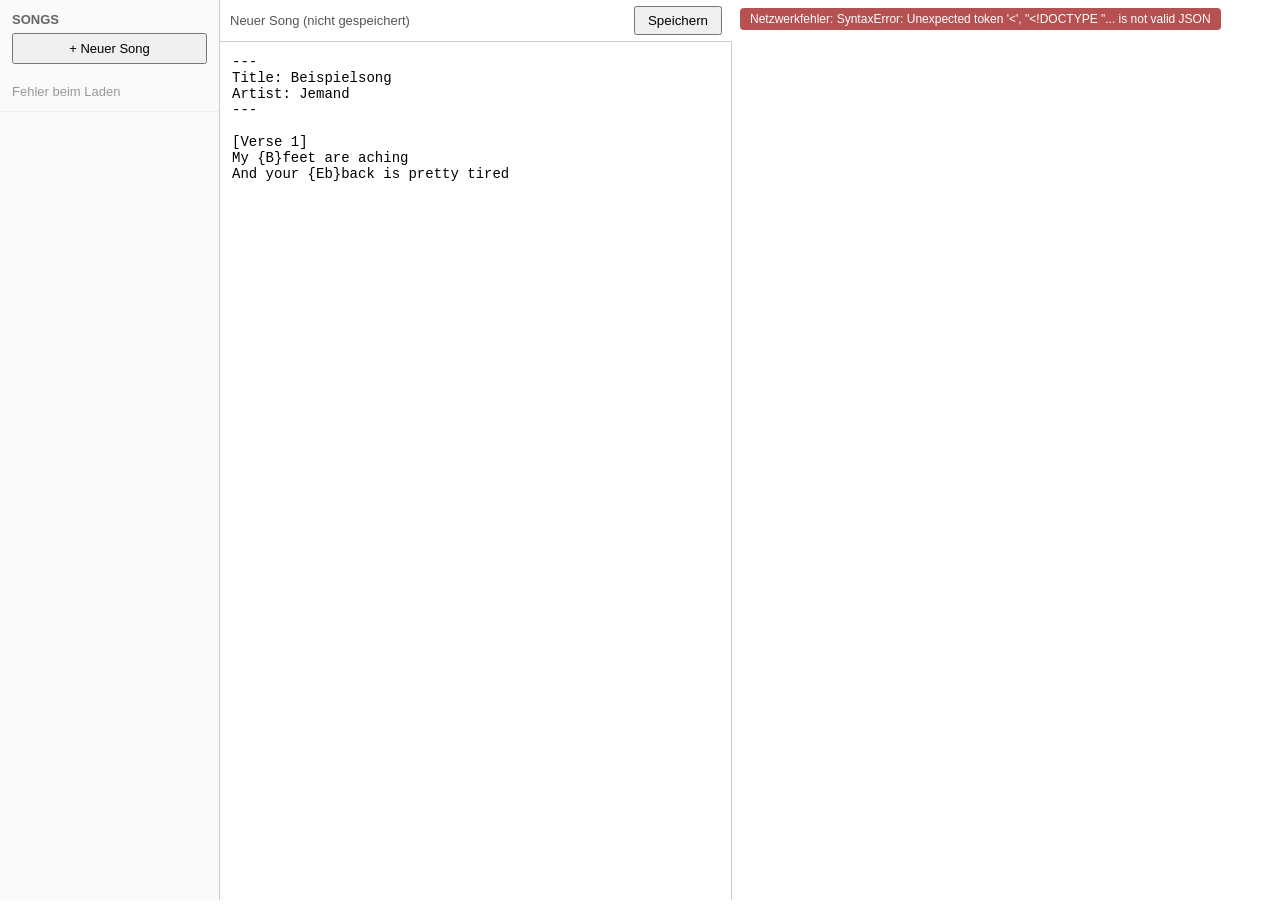
==== server/static/index.html @ 70355e4e "app" ====
<!doctype html>
<html lang="de">
<head>
<meta charset="utf-8">
<title>Corda Live-Editor</title>
<style>
  html, body { height: 100%; margin: 0; font-family: sans-serif; }
  #layout { display: flex; height: 100vh; }

  #sidebar {
    width: 220px;
    flex-shrink: 0;
    height: 100%;
    box-sizing: border-box;
    border-right: 1px solid #ccc;
    display: flex;
    flex-direction: column;
    background: #fafafa;
  }
  #sidebar h2 { font-size: 13px; text-transform: uppercase; color: #666; margin: 12px 12px 6px; }
  #new-song-btn {
    margin: 0 12px 8px;
    padding: 6px 10px;
    font-size: 13px;
    cursor: pointer;
  }
  #song-list { list-style: none; margin: 0; padding: 0; overflow-y: auto; flex: 1; }
  #song-list li {
    padding: 8px 12px;
    cursor: pointer;
    border-bottom: 1px solid #eee;
    font-size: 13px;
  }
  #song-list li:hover { background: #eef; }
  #song-list li.active { background: #dde; }
  #song-list .song-title { font-weight: 600; }
  #song-list .song-artist { color: #777; font-size: 12px; }
  #song-list .empty { color: #999; padding: 12px; font-size: 13px; cursor: default; }

  #editor-pane { display: flex; flex-direction: column; width: 40%; height: 100%; }
  #toolbar {
    display: flex;
    align-items: center;
    gap: 10px;
    padding: 6px 10px;
    border-bottom: 1px solid #ccc;
    font-size: 13px;
  }
  #current-filename { color: #555; flex: 1; overflow: hidden; text-overflow: ellipsis; white-space: nowrap; }
  #save-btn { padding: 5px 12px; cursor: pointer; }
  #save-status { font-size: 12px; color: #888; }
  #save-status.error { color: #a33; }

  #editor {
    flex: 1;
    box-sizing: border-box;
    padding: 12px;
    font-family: "Cascadia Code", Consolas, monospace;
    font-size: 14px;
    border: none;
    border-right: 1px solid #ccc;
    resize: none;
    outline: none;
  }

  #preview-pane { flex: 1; height: 100%; position: relative; }
  #preview { width: 100%; height: 100%; border: none; }
  #status {
    position: absolute;
    top: 8px;
    left: 8px;
    padding: 4px 10px;
    background: #222;
    color: #fff;
    font-family: sans-serif;
    font-size: 12px;
    border-radius: 4px;
    opacity: 0.85;
    display: none;
  }
  #status.error { background: #a33; }
  #log {
    position: absolute;
    bottom: 0;
    left: 0;
    right: 0;
    max-height: 40%;
    overflow: auto;
    background: #1e1e1e;
    color: #f88;
    font-family: monospace;
    font-size: 12px;
    white-space: pre-wrap;
    padding: 8px;
    display: none;
    box-sizing: border-box;
  }
</style>
</head>
<body>
<div id="layout">
  <div id="sidebar">
    <h2>Songs</h2>
    <button id="new-song-btn">+ Neuer Song</button>
    <ul id="song-list"><li class="empty">lade...</li></ul>
  </div>

  <div id="editor-pane">
    <div id="toolbar">
      <span id="current-filename">Neuer Song (nicht gespeichert)</span>
      <span id="save-status"></span>
      <button id="save-btn">Speichern</button>
    </div>
    <textarea id="editor" spellcheck="false" placeholder="---&#10;Title: ...&#10;---&#10;&#10;[Verse 1]&#10;My {B}feet are aching"></textarea>
  </div>

  <div id="preview-pane">
    <div id="status"></div>
    <iframe id="preview"></iframe>
    <div id="log"></div>
  </div>
</div>
<script>
const editor = document.getElementById("editor");
const preview = document.getElementById("preview");
const status = document.getElementById("status");
const log = document.getElementById("log");
const songList = document.getElementById("song-list");
const newSongBtn = document.getElementById("new-song-btn");
const saveBtn = document.getElementById("save-btn");
const saveStatus = document.getElementById("save-status");
const currentFilenameEl = document.getElementById("current-filename");

let debounceTimer = null;
let currentUrl = null;
let currentFilename = null; // null = neuer, noch nicht gespeicherter Song

const STORAGE_KEY = "corda-editor-content";
const DEFAULT_CONTENT = `---
Title: Beispielsong
Artist: Jemand
---

[Verse 1]
My {B}feet are aching
And your {Eb}back is pretty tired`;

editor.value = localStorage.getItem(STORAGE_KEY) || DEFAULT_CONTENT;

function setStatus(text, isError) {
  status.textContent = text;
  status.className = isError ? "error" : "";
  status.style.display = text ? "block" : "none";
}

function setSaveStatus(text, isError) {
  saveStatus.textContent = text;
  saveStatus.className = isError ? "error" : "";
}

function updateFilenameLabel() {
  currentFilenameEl.textContent = currentFilename || "Neuer Song (nicht gespeichert)";
}

async function renderPreview() {
  const content = editor.value;
  localStorage.setItem(STORAGE_KEY, content);
  setStatus("rendere...", false);
  log.style.display = "none";

  try {
    const res = await fetch("/api/render", {
      method: "POST",
      headers: { "Content-Type": "application/json" },
      body: JSON.stringify({ content }),
    });

    if (!res.ok) {
      const err = await res.json();
      setStatus(err.error || "Fehler", true);
      if (err.log) {
        log.textContent = err.log;
        log.style.display = "block";
      }
      return;
    }

    const blob = await res.blob();
    const url = URL.createObjectURL(blob);
    preview.src = url;
    if (currentUrl) URL.revokeObjectURL(currentUrl);
    currentUrl = url;
    setStatus("", false);
  } catch (e) {
    setStatus("Netzwerkfehler: " + e, true);
  }
}

async function loadSongList() {
  try {
    const res = await fetch("/api/songs");
    const songs = await res.json();
    songList.innerHTML = "";
    if (songs.length === 0) {
      songList.innerHTML = '<li class="empty">noch keine Songs</li>';
      return;
    }
    for (const song of songs) {
      const li = document.createElement("li");
      li.dataset.filename = song.filename;
      li.innerHTML = `<div class="song-title"></div><div class="song-artist"></div>`;
      li.querySelector(".song-title").textContent = song.title;
      li.querySelector(".song-artist").textContent = song.artist || "";
      if (song.filename === currentFilename) li.classList.add("active");
      li.addEventListener("click", () => loadSong(song.filename));
      songList.appendChild(li);
    }
  } catch (e) {
    songList.innerHTML = '<li class="empty">Fehler beim Laden</li>';
  }
}

async function loadSong(filename) {
  const res = await fetch(`/api/songs/${encodeURIComponent(filename)}`);
  if (!res.ok) return;
  const data = await res.json();
  editor.value = data.content;
  currentFilename = data.filename;
  updateFilenameLabel();
  [...songList.children].forEach(li => li.classList.toggle("active", li.dataset.filename === currentFilename));
  renderPreview();
}

newSongBtn.addEventListener("click", () => {
  editor.value = DEFAULT_CONTENT;
  currentFilename = null;
  updateFilenameLabel();
  [...songList.children].forEach(li => li.classList.remove("active"));
  renderPreview();
});

saveBtn.addEventListener("click", async () => {
  setSaveStatus("speichere...", false);
  try {
    const res = await fetch("/api/songs", {
      method: "POST",
      headers: { "Content-Type": "application/json" },
      body: JSON.stringify({ content: editor.value, filename: currentFilename }),
    });
    const data = await res.json();
    if (!res.ok) {
      setSaveStatus(data.error || "Fehler beim Speichern", true);
      return;
    }
    currentFilename = data.filename;
    updateFilenameLabel();
    setSaveStatus("gespeichert", false);
    setTimeout(() => setSaveStatus("", false), 2000);
    loadSongList();
  } catch (e) {
    setSaveStatus("Netzwerkfehler", true);
  }
});

editor.addEventListener("input", () => {
  clearTimeout(debounceTimer);
  debounceTimer = setTimeout(renderPreview, 600);
});

updateFilenameLabel();
loadSongList();
renderPreview();
</script>
</body>
</html>
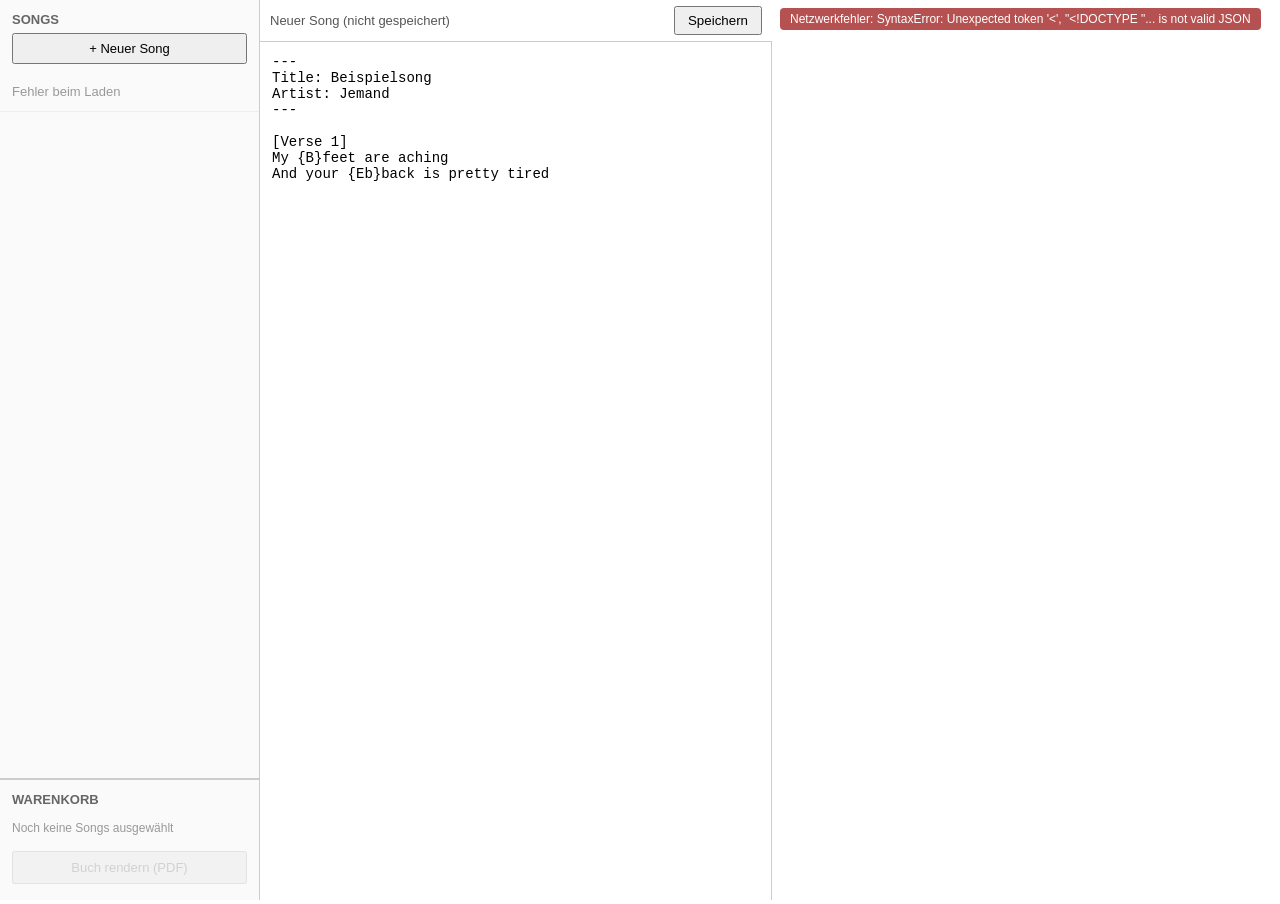
==== commit 20af4bdc: "warenkorb" ====
--- a/server/static/index.html
+++ b/server/static/index.html
@@ -8,7 +8,7 @@
   #layout { display: flex; height: 100vh; }
 
   #sidebar {
-    width: 220px;
+    width: 260px;
     flex-shrink: 0;
     height: 100%;
     box-sizing: border-box;
@@ -24,18 +24,64 @@
     font-size: 13px;
     cursor: pointer;
   }
+
+  #song-list-section { flex: 1; min-height: 0; display: flex; flex-direction: column; }
   #song-list { list-style: none; margin: 0; padding: 0; overflow-y: auto; flex: 1; }
   #song-list li {
     padding: 8px 12px;
     cursor: pointer;
     border-bottom: 1px solid #eee;
     font-size: 13px;
+    display: flex;
+    align-items: flex-start;
+    gap: 8px;
   }
   #song-list li:hover { background: #eef; }
   #song-list li.active { background: #dde; }
+  #song-list li input[type="checkbox"] { margin-top: 3px; cursor: pointer; }
+  #song-list .song-text { flex: 1; min-width: 0; }
   #song-list .song-title { font-weight: 600; }
   #song-list .song-artist { color: #777; font-size: 12px; }
   #song-list .empty { color: #999; padding: 12px; font-size: 13px; cursor: default; }
+
+  #cart-section {
+    border-top: 2px solid #ccc;
+    display: flex;
+    flex-direction: column;
+    max-height: 40%;
+    flex-shrink: 0;
+  }
+  #cart-section h2 { display: flex; justify-content: space-between; align-items: center; }
+  #cart-list { list-style: none; margin: 0; padding: 0; overflow-y: auto; }
+  #cart-list li {
+    padding: 6px 12px;
+    font-size: 13px;
+    display: flex;
+    align-items: center;
+    gap: 6px;
+    border-bottom: 1px solid #eee;
+  }
+  #cart-list .cart-title { flex: 1; overflow: hidden; text-overflow: ellipsis; white-space: nowrap; }
+  #cart-list button {
+    border: none;
+    background: none;
+    cursor: pointer;
+    font-size: 13px;
+    color: #666;
+    padding: 2px 4px;
+  }
+  #cart-list button:hover { color: #000; }
+  #cart-list button:disabled { color: #ccc; cursor: default; }
+  #cart-empty { color: #999; padding: 8px 12px; font-size: 12px; }
+  #render-book-btn {
+    margin: 8px 12px;
+    padding: 7px 10px;
+    font-size: 13px;
+    cursor: pointer;
+  }
+  #render-book-btn:disabled { cursor: default; opacity: 0.5; }
+  #book-status { font-size: 12px; color: #888; padding: 0 12px 8px; }
+  #book-status.error { color: #a33; }
 
   #editor-pane { display: flex; flex-direction: column; width: 40%; height: 100%; }
   #toolbar {
@@ -100,9 +146,19 @@
 <body>
 <div id="layout">
   <div id="sidebar">
-    <h2>Songs</h2>
-    <button id="new-song-btn">+ Neuer Song</button>
-    <ul id="song-list"><li class="empty">lade...</li></ul>
+    <div id="song-list-section">
+      <h2>Songs</h2>
+      <button id="new-song-btn">+ Neuer Song</button>
+      <ul id="song-list"><li class="empty">lade...</li></ul>
+    </div>
+
+    <div id="cart-section">
+      <h2><span>Warenkorb</span><span id="cart-count"></span></h2>
+      <ul id="cart-list"></ul>
+      <div id="cart-empty">Noch keine Songs ausgewählt</div>
+      <button id="render-book-btn" disabled>Buch rendern (PDF)</button>
+      <div id="book-status"></div>
+    </div>
   </div>
 
   <div id="editor-pane">
@@ -130,12 +186,19 @@
 const saveBtn = document.getElementById("save-btn");
 const saveStatus = document.getElementById("save-status");
 const currentFilenameEl = document.getElementById("current-filename");
+const cartList = document.getElementById("cart-list");
+const cartCount = document.getElementById("cart-count");
+const cartEmpty = document.getElementById("cart-empty");
+const renderBookBtn = document.getElementById("render-book-btn");
+const bookStatus = document.getElementById("book-status");
 
 let debounceTimer = null;
 let currentUrl = null;
 let currentFilename = null; // null = neuer, noch nicht gespeicherter Song
+let songsByFilename = {}; // filename -> {filename, title, artist}, zuletzt geladene Songliste
 
 const STORAGE_KEY = "corda-editor-content";
+const CART_KEY = "corda-cart";
 const DEFAULT_CONTENT = `---
 Title: Beispielsong
 Artist: Jemand
@@ -147,6 +210,13 @@
 
 editor.value = localStorage.getItem(STORAGE_KEY) || DEFAULT_CONTENT;
 
+let cart = [];
+try {
+  cart = JSON.parse(localStorage.getItem(CART_KEY) || "[]");
+} catch (e) {
+  cart = [];
+}
+
 function setStatus(text, isError) {
   status.textContent = text;
   status.className = isError ? "error" : "";
@@ -158,8 +228,17 @@
   saveStatus.className = isError ? "error" : "";
 }
 
+function setBookStatus(text, isError) {
+  bookStatus.textContent = text;
+  bookStatus.className = isError ? "error" : "";
+}
+
 function updateFilenameLabel() {
   currentFilenameEl.textContent = currentFilename || "Neuer Song (nicht gespeichert)";
+}
+
+function saveCart() {
+  localStorage.setItem(CART_KEY, JSON.stringify(cart));
 }
 
 async function renderPreview() {
@@ -200,24 +279,89 @@
   try {
     const res = await fetch("/api/songs");
     const songs = await res.json();
+    songsByFilename = {};
+    for (const song of songs) songsByFilename[song.filename] = song;
+
     songList.innerHTML = "";
     if (songs.length === 0) {
       songList.innerHTML = '<li class="empty">noch keine Songs</li>';
-      return;
+    } else {
+      for (const song of songs) {
+        const li = document.createElement("li");
+        li.dataset.filename = song.filename;
+        li.innerHTML = `
+          <input type="checkbox" title="Zum Warenkorb hinzufügen">
+          <div class="song-text">
+            <div class="song-title"></div>
+            <div class="song-artist"></div>
+          </div>`;
+        li.querySelector(".song-title").textContent = song.title;
+        li.querySelector(".song-artist").textContent = song.artist || "";
+        if (song.filename === currentFilename) li.classList.add("active");
+
+        const checkbox = li.querySelector("input");
+        checkbox.checked = cart.includes(song.filename);
+        checkbox.addEventListener("click", (e) => {
+          e.stopPropagation();
+          toggleCart(song.filename, checkbox.checked);
+        });
+
+        li.querySelector(".song-text").addEventListener("click", () => loadSong(song.filename));
+        songList.appendChild(li);
+      }
     }
-    for (const song of songs) {
-      const li = document.createElement("li");
-      li.dataset.filename = song.filename;
-      li.innerHTML = `<div class="song-title"></div><div class="song-artist"></div>`;
-      li.querySelector(".song-title").textContent = song.title;
-      li.querySelector(".song-artist").textContent = song.artist || "";
-      if (song.filename === currentFilename) li.classList.add("active");
-      li.addEventListener("click", () => loadSong(song.filename));
-      songList.appendChild(li);
-    }
+    renderCart();
   } catch (e) {
     songList.innerHTML = '<li class="empty">Fehler beim Laden</li>';
   }
+}
+
+function toggleCart(filename, add) {
+  if (add && !cart.includes(filename)) {
+    cart.push(filename);
+  } else if (!add) {
+    cart = cart.filter(f => f !== filename);
+  }
+  saveCart();
+  renderCart();
+}
+
+function moveCartItem(index, delta) {
+  const target = index + delta;
+  if (target < 0 || target >= cart.length) return;
+  [cart[index], cart[target]] = [cart[target], cart[index]];
+  saveCart();
+  renderCart();
+}
+
+function renderCart() {
+  cartList.innerHTML = "";
+  cartCount.textContent = cart.length ? `(${cart.length})` : "";
+  cartEmpty.style.display = cart.length ? "none" : "block";
+  renderBookBtn.disabled = cart.length === 0;
+
+  cart.forEach((filename, i) => {
+    const song = songsByFilename[filename];
+    const li = document.createElement("li");
+    const title = song ? song.title : filename;
+    li.innerHTML = `
+      <span class="cart-title" title="${title}"></span>
+      <button class="cart-up" title="nach oben">↑</button>
+      <button class="cart-down" title="nach unten">↓</button>
+      <button class="cart-remove" title="entfernen">✕</button>`;
+    li.querySelector(".cart-title").textContent = title;
+    li.querySelector(".cart-up").disabled = i === 0;
+    li.querySelector(".cart-down").disabled = i === cart.length - 1;
+    li.querySelector(".cart-up").addEventListener("click", () => moveCartItem(i, -1));
+    li.querySelector(".cart-down").addEventListener("click", () => moveCartItem(i, 1));
+    li.querySelector(".cart-remove").addEventListener("click", () => {
+      toggleCart(filename, false);
+      // Checkbox im song-list synchron halten
+      const listItem = songList.querySelector(`li[data-filename="${CSS.escape(filename)}"]`);
+      if (listItem) listItem.querySelector("input").checked = false;
+    });
+    cartList.appendChild(li);
+  });
 }
 
 async function loadSong(filename) {
@@ -262,6 +406,40 @@
   }
 });
 
+renderBookBtn.addEventListener("click", async () => {
+  renderBookBtn.disabled = true;
+  setBookStatus(`rendere Buch (${cart.length} Songs)...`, false);
+  try {
+    const res = await fetch("/api/render-book", {
+      method: "POST",
+      headers: { "Content-Type": "application/json" },
+      body: JSON.stringify({ filenames: cart }),
+    });
+
+    if (!res.ok) {
+      const err = await res.json();
+      setBookStatus(err.error || "Fehler beim Rendern", true);
+      return;
+    }
+
+    const skippedHeader = res.headers.get("X-Skipped-Songs");
+    const blob = await res.blob();
+    const url = URL.createObjectURL(blob);
+    window.open(url, "_blank");
+
+    if (skippedHeader) {
+      const skipped = JSON.parse(skippedHeader);
+      setBookStatus(`Buch offen. Übersprungen (Parse-Fehler): ${skipped.join(", ")}`, true);
+    } else {
+      setBookStatus("Buch in neuem Tab geöffnet.", false);
+    }
+  } catch (e) {
+    setBookStatus("Netzwerkfehler: " + e, true);
+  } finally {
+    renderBookBtn.disabled = cart.length === 0;
+  }
+});
+
 editor.addEventListener("input", () => {
   clearTimeout(debounceTimer);
   debounceTimer = setTimeout(renderPreview, 600);
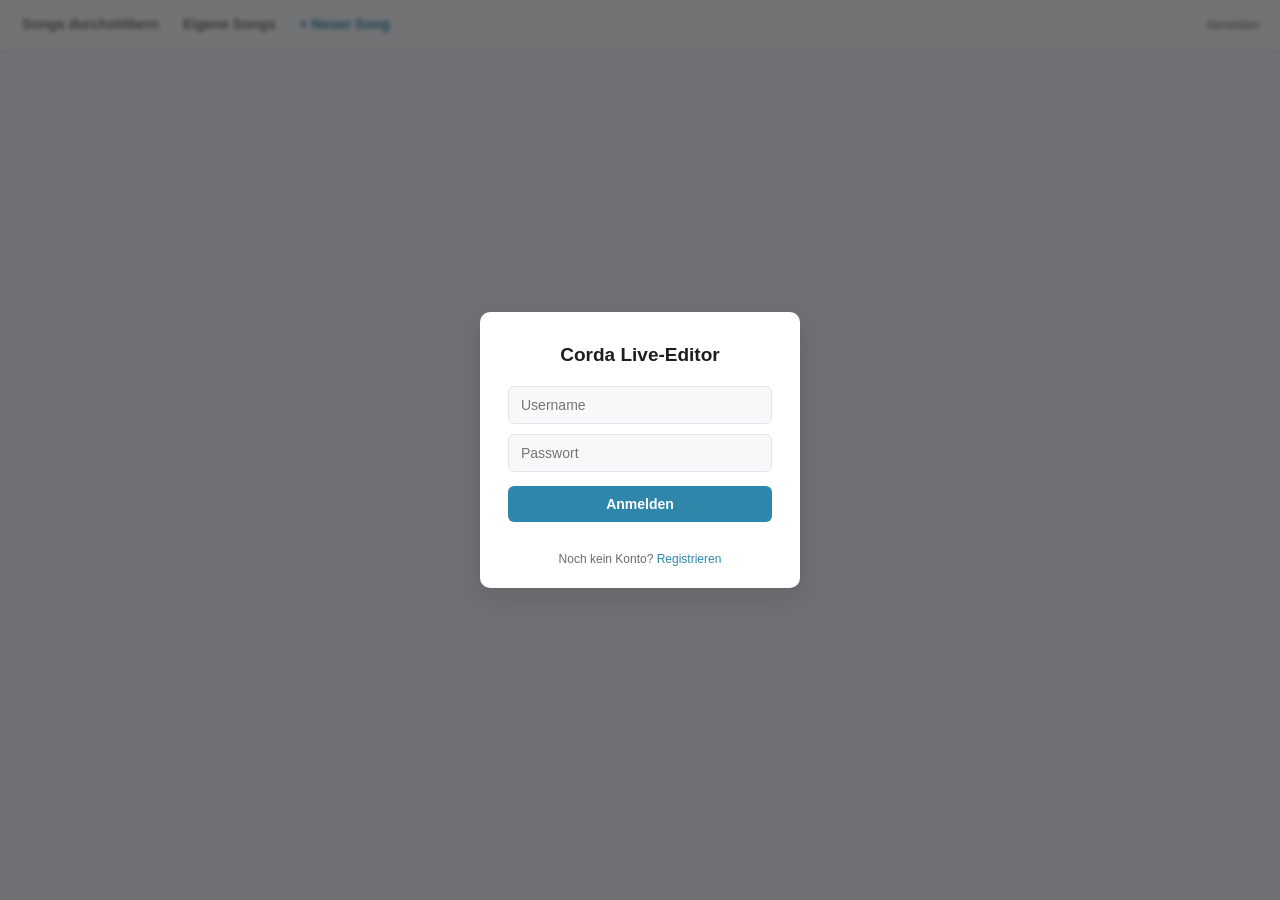
==== commit 2a280a7b: "server" ====
--- a/server/static/index.html
+++ b/server/static/index.html
@@ -2,452 +2,117 @@
 <html lang="de">
 <head>
 <meta charset="utf-8">
-<title>Corda Live-Editor</title>
-<style>
-  html, body { height: 100%; margin: 0; font-family: sans-serif; }
-  #layout { display: flex; height: 100vh; }
-
-  #sidebar {
-    width: 260px;
-    flex-shrink: 0;
-    height: 100%;
-    box-sizing: border-box;
-    border-right: 1px solid #ccc;
-    display: flex;
-    flex-direction: column;
-    background: #fafafa;
-  }
-  #sidebar h2 { font-size: 13px; text-transform: uppercase; color: #666; margin: 12px 12px 6px; }
-  #new-song-btn {
-    margin: 0 12px 8px;
-    padding: 6px 10px;
-    font-size: 13px;
-    cursor: pointer;
-  }
-
-  #song-list-section { flex: 1; min-height: 0; display: flex; flex-direction: column; }
-  #song-list { list-style: none; margin: 0; padding: 0; overflow-y: auto; flex: 1; }
-  #song-list li {
-    padding: 8px 12px;
-    cursor: pointer;
-    border-bottom: 1px solid #eee;
-    font-size: 13px;
-    display: flex;
-    align-items: flex-start;
-    gap: 8px;
-  }
-  #song-list li:hover { background: #eef; }
-  #song-list li.active { background: #dde; }
-  #song-list li input[type="checkbox"] { margin-top: 3px; cursor: pointer; }
-  #song-list .song-text { flex: 1; min-width: 0; }
-  #song-list .song-title { font-weight: 600; }
-  #song-list .song-artist { color: #777; font-size: 12px; }
-  #song-list .empty { color: #999; padding: 12px; font-size: 13px; cursor: default; }
-
-  #cart-section {
-    border-top: 2px solid #ccc;
-    display: flex;
-    flex-direction: column;
-    max-height: 40%;
-    flex-shrink: 0;
-  }
-  #cart-section h2 { display: flex; justify-content: space-between; align-items: center; }
-  #cart-list { list-style: none; margin: 0; padding: 0; overflow-y: auto; }
-  #cart-list li {
-    padding: 6px 12px;
-    font-size: 13px;
-    display: flex;
-    align-items: center;
-    gap: 6px;
-    border-bottom: 1px solid #eee;
-  }
-  #cart-list .cart-title { flex: 1; overflow: hidden; text-overflow: ellipsis; white-space: nowrap; }
-  #cart-list button {
-    border: none;
-    background: none;
-    cursor: pointer;
-    font-size: 13px;
-    color: #666;
-    padding: 2px 4px;
-  }
-  #cart-list button:hover { color: #000; }
-  #cart-list button:disabled { color: #ccc; cursor: default; }
-  #cart-empty { color: #999; padding: 8px 12px; font-size: 12px; }
-  #render-book-btn {
-    margin: 8px 12px;
-    padding: 7px 10px;
-    font-size: 13px;
-    cursor: pointer;
-  }
-  #render-book-btn:disabled { cursor: default; opacity: 0.5; }
-  #book-status { font-size: 12px; color: #888; padding: 0 12px 8px; }
-  #book-status.error { color: #a33; }
-
-  #editor-pane { display: flex; flex-direction: column; width: 40%; height: 100%; }
-  #toolbar {
-    display: flex;
-    align-items: center;
-    gap: 10px;
-    padding: 6px 10px;
-    border-bottom: 1px solid #ccc;
-    font-size: 13px;
-  }
-  #current-filename { color: #555; flex: 1; overflow: hidden; text-overflow: ellipsis; white-space: nowrap; }
-  #save-btn { padding: 5px 12px; cursor: pointer; }
-  #save-status { font-size: 12px; color: #888; }
-  #save-status.error { color: #a33; }
-
-  #editor {
-    flex: 1;
-    box-sizing: border-box;
-    padding: 12px;
-    font-family: "Cascadia Code", Consolas, monospace;
-    font-size: 14px;
-    border: none;
-    border-right: 1px solid #ccc;
-    resize: none;
-    outline: none;
-  }
-
-  #preview-pane { flex: 1; height: 100%; position: relative; }
-  #preview { width: 100%; height: 100%; border: none; }
-  #status {
-    position: absolute;
-    top: 8px;
-    left: 8px;
-    padding: 4px 10px;
-    background: #222;
-    color: #fff;
-    font-family: sans-serif;
-    font-size: 12px;
-    border-radius: 4px;
-    opacity: 0.85;
-    display: none;
-  }
-  #status.error { background: #a33; }
-  #log {
-    position: absolute;
-    bottom: 0;
-    left: 0;
-    right: 0;
-    max-height: 40%;
-    overflow: auto;
-    background: #1e1e1e;
-    color: #f88;
-    font-family: monospace;
-    font-size: 12px;
-    white-space: pre-wrap;
-    padding: 8px;
-    display: none;
-    box-sizing: border-box;
-  }
-</style>
+<meta name="viewport" content="width=device-width, initial-scale=1">
+<title>Corda – Songs durchstöbern</title>
+<link rel="stylesheet" href="common.css">
 </head>
 <body>
-<div id="layout">
-  <div id="sidebar">
-    <div id="song-list-section">
-      <h2>Songs</h2>
-      <button id="new-song-btn">+ Neuer Song</button>
-      <ul id="song-list"><li class="empty">lade...</li></ul>
-    </div>
+<div id="page-body">
+  <div id="song-browser">
+    <h1>Songs durchstöbern</h1>
+    <input type="search" id="song-search" class="song-search" placeholder="Suche nach Titel oder Interpret...">
+    <ul id="public-song-list" class="song-row-list"><li class="empty">lade...</li></ul>
+  </div>
+  <div id="cart-widget" class="cart-panel"></div>
+</div>
 
-    <div id="cart-section">
-      <h2><span>Warenkorb</span><span id="cart-count"></span></h2>
-      <ul id="cart-list"></ul>
-      <div id="cart-empty">Noch keine Songs ausgewählt</div>
-      <button id="render-book-btn" disabled>Buch rendern (PDF)</button>
-      <div id="book-status"></div>
-    </div>
-  </div>
+<script src="common.js"></script>
+<script>
+let publicSongs = []; // gruppiert nach (title, artist), je eine "Song-Familie"
+let searchDebounce = null;
 
-  <div id="editor-pane">
-    <div id="toolbar">
-      <span id="current-filename">Neuer Song (nicht gespeichert)</span>
-      <span id="save-status"></span>
-      <button id="save-btn">Speichern</button>
-    </div>
-    <textarea id="editor" spellcheck="false" placeholder="---&#10;Title: ...&#10;---&#10;&#10;[Verse 1]&#10;My {B}feet are aching"></textarea>
-  </div>
-
-  <div id="preview-pane">
-    <div id="status"></div>
-    <iframe id="preview"></iframe>
-    <div id="log"></div>
-  </div>
-</div>
-<script>
-const editor = document.getElementById("editor");
-const preview = document.getElementById("preview");
-const status = document.getElementById("status");
-const log = document.getElementById("log");
-const songList = document.getElementById("song-list");
-const newSongBtn = document.getElementById("new-song-btn");
-const saveBtn = document.getElementById("save-btn");
-const saveStatus = document.getElementById("save-status");
-const currentFilenameEl = document.getElementById("current-filename");
-const cartList = document.getElementById("cart-list");
-const cartCount = document.getElementById("cart-count");
-const cartEmpty = document.getElementById("cart-empty");
-const renderBookBtn = document.getElementById("render-book-btn");
-const bookStatus = document.getElementById("book-status");
-
-let debounceTimer = null;
-let currentUrl = null;
-let currentFilename = null; // null = neuer, noch nicht gespeicherter Song
-let songsByFilename = {}; // filename -> {filename, title, artist}, zuletzt geladene Songliste
-
-const STORAGE_KEY = "corda-editor-content";
-const CART_KEY = "corda-cart";
-const DEFAULT_CONTENT = `---
-Title: Beispielsong
-Artist: Jemand
----
-
-[Verse 1]
-My {B}feet are aching
-And your {Eb}back is pretty tired`;
-
-editor.value = localStorage.getItem(STORAGE_KEY) || DEFAULT_CONTENT;
-
-let cart = [];
-try {
-  cart = JSON.parse(localStorage.getItem(CART_KEY) || "[]");
-} catch (e) {
-  cart = [];
-}
-
-function setStatus(text, isError) {
-  status.textContent = text;
-  status.className = isError ? "error" : "";
-  status.style.display = text ? "block" : "none";
-}
-
-function setSaveStatus(text, isError) {
-  saveStatus.textContent = text;
-  saveStatus.className = isError ? "error" : "";
-}
-
-function setBookStatus(text, isError) {
-  bookStatus.textContent = text;
-  bookStatus.className = isError ? "error" : "";
-}
-
-function updateFilenameLabel() {
-  currentFilenameEl.textContent = currentFilename || "Neuer Song (nicht gespeichert)";
-}
-
-function saveCart() {
-  localStorage.setItem(CART_KEY, JSON.stringify(cart));
-}
-
-async function renderPreview() {
-  const content = editor.value;
-  localStorage.setItem(STORAGE_KEY, content);
-  setStatus("rendere...", false);
-  log.style.display = "none";
-
+// Serverseitige Suche (nicht nur Client-Filter): ohne Suchbegriff werden nur
+// die Top-20-Songs geladen, ein Client-Filter darueber wuerde Treffer jenseits
+// der ersten 20 gar nicht erst finden koennen.
+async function loadPublicSongs(query) {
+  const listEl = document.getElementById("public-song-list");
   try {
-    const res = await fetch("/api/render", {
-      method: "POST",
-      headers: { "Content-Type": "application/json" },
-      body: JSON.stringify({ content }),
-    });
-
+    const res = await apiFetch(`/api/public-songs?q=${encodeURIComponent(query)}`);
     if (!res.ok) {
-      const err = await res.json();
-      setStatus(err.error || "Fehler", true);
-      if (err.log) {
-        log.textContent = err.log;
-        log.style.display = "block";
-      }
+      listEl.innerHTML = '<li class="empty">Fehler beim Laden</li>';
       return;
     }
-
-    const blob = await res.blob();
-    const url = URL.createObjectURL(blob);
-    preview.src = url;
-    if (currentUrl) URL.revokeObjectURL(currentUrl);
-    currentUrl = url;
-    setStatus("", false);
+    publicSongs = await res.json();
+    renderPublicSongList(query);
   } catch (e) {
-    setStatus("Netzwerkfehler: " + e, true);
+    // 401 wird schon von apiFetch behandelt (Auth-Overlay)
   }
 }
 
-async function loadSongList() {
-  try {
-    const res = await fetch("/api/songs");
-    const songs = await res.json();
-    songsByFilename = {};
-    for (const song of songs) songsByFilename[song.filename] = song;
+function renderPublicSongList(query) {
+  const listEl = document.getElementById("public-song-list");
 
-    songList.innerHTML = "";
-    if (songs.length === 0) {
-      songList.innerHTML = '<li class="empty">noch keine Songs</li>';
-    } else {
-      for (const song of songs) {
-        const li = document.createElement("li");
-        li.dataset.filename = song.filename;
-        li.innerHTML = `
-          <input type="checkbox" title="Zum Warenkorb hinzufügen">
-          <div class="song-text">
-            <div class="song-title"></div>
-            <div class="song-artist"></div>
-          </div>`;
-        li.querySelector(".song-title").textContent = song.title;
-        li.querySelector(".song-artist").textContent = song.artist || "";
-        if (song.filename === currentFilename) li.classList.add("active");
+  listEl.innerHTML = "";
+  if (publicSongs.length === 0) {
+    listEl.innerHTML = query
+      ? '<li class="empty">Keine Treffer</li>'
+      : '<li class="empty">Noch keine veröffentlichten Songs</li>';
+    return;
+  }
 
-        const checkbox = li.querySelector("input");
-        checkbox.checked = cart.includes(song.filename);
-        checkbox.addEventListener("click", (e) => {
-          e.stopPropagation();
-          toggleCart(song.filename, checkbox.checked);
-        });
-
-        li.querySelector(".song-text").addEventListener("click", () => loadSong(song.filename));
-        songList.appendChild(li);
-      }
-    }
-    renderCart();
-  } catch (e) {
-    songList.innerHTML = '<li class="empty">Fehler beim Laden</li>';
+  for (const song of publicSongs) {
+    const li = document.createElement("li");
+    li.innerHTML = `
+      <div class="song-text clickable">
+        <div class="song-title"></div>
+        <div class="song-artist"></div>
+      </div>
+      <a class="btn-link versions-link">Versionen (${song.version_count})</a>`;
+    li.querySelector(".song-title").textContent = song.title;
+    li.querySelector(".song-artist").textContent = song.artist || "";
+    li.querySelector(".versions-link").href =
+      `versions.html?title=${encodeURIComponent(song.title)}&artist=${encodeURIComponent(song.artist || "")}`;
+    li.querySelector(".song-text").addEventListener("click", () => previewTopVersion(song));
+    listEl.appendChild(li);
   }
 }
 
-function toggleCart(filename, add) {
-  if (add && !cart.includes(filename)) {
-    cart.push(filename);
-  } else if (!add) {
-    cart = cart.filter(f => f !== filename);
+// Song-Familie -> die Version mit dem höchsten Score (song-versions liefert
+// bereits nach Score absteigend sortiert). Nur fuer die Vorschau beim Klick auf
+// die Songzeile - bewusst KEIN "+ Liederbuch" hier: das wuerde die Top-Version
+// systematisch bevorzugen (mehr Speicherungen -> mehr Score -> immer noch mehr
+// Speicherungen). Liederbuch-Zuordnung passiert gezielt auf der Versionen-Seite.
+async function resolveTopVersion(song) {
+  try {
+    const res = await apiFetch(
+      `/api/song-versions?title=${encodeURIComponent(song.title)}&artist=${encodeURIComponent(song.artist || "")}`
+    );
+    if (!res.ok) return null;
+    const versions = await res.json();
+    return versions.length ? versions[0] : null;
+  } catch (e) {
+    return null; // 401 -> Auth-Overlay wurde schon gezeigt
   }
-  saveCart();
-  renderCart();
 }
 
-function moveCartItem(index, delta) {
-  const target = index + delta;
-  if (target < 0 || target >= cart.length) return;
-  [cart[index], cart[target]] = [cart[target], cart[index]];
-  saveCart();
-  renderCart();
+async function previewTopVersion(song) {
+  const top = await resolveTopVersion(song);
+  if (!top) return;
+  try {
+    const renderRes = await apiFetch("/api/render-book", {
+      method: "POST",
+      headers: { "Content-Type": "application/json" },
+      body: JSON.stringify({ song_ids: [top.id] }),
+    });
+    if (!renderRes.ok) return;
+    const blob = await renderRes.blob();
+    const title = top.subtitle ? `${top.title} – ${top.subtitle}` : top.title;
+    showPdfOverlay(blob, title);
+  } catch (e) {
+    // 401 -> Auth-Overlay wurde schon gezeigt
+  }
 }
 
-function renderCart() {
-  cartList.innerHTML = "";
-  cartCount.textContent = cart.length ? `(${cart.length})` : "";
-  cartEmpty.style.display = cart.length ? "none" : "block";
-  renderBookBtn.disabled = cart.length === 0;
-
-  cart.forEach((filename, i) => {
-    const song = songsByFilename[filename];
-    const li = document.createElement("li");
-    const title = song ? song.title : filename;
-    li.innerHTML = `
-      <span class="cart-title" title="${title}"></span>
-      <button class="cart-up" title="nach oben">↑</button>
-      <button class="cart-down" title="nach unten">↓</button>
-      <button class="cart-remove" title="entfernen">✕</button>`;
-    li.querySelector(".cart-title").textContent = title;
-    li.querySelector(".cart-up").disabled = i === 0;
-    li.querySelector(".cart-down").disabled = i === cart.length - 1;
-    li.querySelector(".cart-up").addEventListener("click", () => moveCartItem(i, -1));
-    li.querySelector(".cart-down").addEventListener("click", () => moveCartItem(i, 1));
-    li.querySelector(".cart-remove").addEventListener("click", () => {
-      toggleCart(filename, false);
-      // Checkbox im song-list synchron halten
-      const listItem = songList.querySelector(`li[data-filename="${CSS.escape(filename)}"]`);
-      if (listItem) listItem.querySelector("input").checked = false;
-    });
-    cartList.appendChild(li);
-  });
-}
-
-async function loadSong(filename) {
-  const res = await fetch(`/api/songs/${encodeURIComponent(filename)}`);
-  if (!res.ok) return;
-  const data = await res.json();
-  editor.value = data.content;
-  currentFilename = data.filename;
-  updateFilenameLabel();
-  [...songList.children].forEach(li => li.classList.toggle("active", li.dataset.filename === currentFilename));
-  renderPreview();
-}
-
-newSongBtn.addEventListener("click", () => {
-  editor.value = DEFAULT_CONTENT;
-  currentFilename = null;
-  updateFilenameLabel();
-  [...songList.children].forEach(li => li.classList.remove("active"));
-  renderPreview();
+document.getElementById("song-search").addEventListener("input", (e) => {
+  clearTimeout(searchDebounce);
+  const query = e.target.value.trim();
+  searchDebounce = setTimeout(() => loadPublicSongs(query), 300);
 });
 
-saveBtn.addEventListener("click", async () => {
-  setSaveStatus("speichere...", false);
-  try {
-    const res = await fetch("/api/songs", {
-      method: "POST",
-      headers: { "Content-Type": "application/json" },
-      body: JSON.stringify({ content: editor.value, filename: currentFilename }),
-    });
-    const data = await res.json();
-    if (!res.ok) {
-      setSaveStatus(data.error || "Fehler beim Speichern", true);
-      return;
-    }
-    currentFilename = data.filename;
-    updateFilenameLabel();
-    setSaveStatus("gespeichert", false);
-    setTimeout(() => setSaveStatus("", false), 2000);
-    loadSongList();
-  } catch (e) {
-    setSaveStatus("Netzwerkfehler", true);
-  }
+initAuth(() => {
+  loadPublicSongs("");
+  loadBooks();
 });
-
-renderBookBtn.addEventListener("click", async () => {
-  renderBookBtn.disabled = true;
-  setBookStatus(`rendere Buch (${cart.length} Songs)...`, false);
-  try {
-    const res = await fetch("/api/render-book", {
-      method: "POST",
-      headers: { "Content-Type": "application/json" },
-      body: JSON.stringify({ filenames: cart }),
-    });
-
-    if (!res.ok) {
-      const err = await res.json();
-      setBookStatus(err.error || "Fehler beim Rendern", true);
-      return;
-    }
-
-    const skippedHeader = res.headers.get("X-Skipped-Songs");
-    const blob = await res.blob();
-    const url = URL.createObjectURL(blob);
-    window.open(url, "_blank");
-
-    if (skippedHeader) {
-      const skipped = JSON.parse(skippedHeader);
-      setBookStatus(`Buch offen. Übersprungen (Parse-Fehler): ${skipped.join(", ")}`, true);
-    } else {
-      setBookStatus("Buch in neuem Tab geöffnet.", false);
-    }
-  } catch (e) {
-    setBookStatus("Netzwerkfehler: " + e, true);
-  } finally {
-    renderBookBtn.disabled = cart.length === 0;
-  }
-});
-
-editor.addEventListener("input", () => {
-  clearTimeout(debounceTimer);
-  debounceTimer = setTimeout(renderPreview, 600);
-});
-
-updateFilenameLabel();
-loadSongList();
-renderPreview();
 </script>
 </body>
 </html>
--- a/server/static/common.css
+++ b/server/static/common.css
@@ -0,0 +1,614 @@
+:root {
+  --accent: #2E86AB;
+  --accent-dark: #256a87;
+  --accent-soft: #eaf4f9;
+  --bg: #f7f8f9;
+  --surface: #ffffff;
+  --border: #e2e5e8;
+  --text: #1e1e1e;
+  --text-muted: #6b6b6b;
+  --text-faint: #97a0a6;
+  --danger: #b23b3b;
+  --danger-soft: #fbebeb;
+  --success: #2f8f4e;
+  --success-soft: #e7f6ec;
+  --radius: 10px;
+  --radius-sm: 6px;
+  --shadow-sm: 0 1px 2px rgba(20, 20, 30, 0.05), 0 1px 1px rgba(20, 20, 30, 0.04);
+  --shadow-md: 0 8px 24px rgba(20, 20, 30, 0.12);
+}
+
+* { box-sizing: border-box; }
+
+html, body {
+  height: 100%;
+  margin: 0;
+  font-family: -apple-system, BlinkMacSystemFont, "Segoe UI", Roboto, Helvetica, Arial, sans-serif;
+  background: var(--bg);
+  color: var(--text);
+}
+
+a { color: var(--accent); }
+
+/* ---------- Top-Nav ---------- */
+#topnav {
+  display: flex;
+  align-items: center;
+  justify-content: space-between;
+  gap: 12px;
+  padding: 12px 20px;
+  border-bottom: 1px solid var(--border);
+  background: var(--surface);
+  box-shadow: var(--shadow-sm);
+  font-size: 14px;
+  position: sticky;
+  top: 0;
+  z-index: 40;
+  flex-wrap: wrap;
+}
+#topnav-left { display: flex; gap: 20px; align-items: center; flex-wrap: wrap; }
+#topnav-left a {
+  color: var(--text-muted);
+  text-decoration: none;
+  font-weight: 600;
+  padding: 4px 2px;
+  border-bottom: 2px solid transparent;
+  transition: color 0.15s, border-color 0.15s;
+}
+#topnav-left a:hover { color: var(--text); }
+#topnav-left a.new-song-link { color: var(--accent); }
+#topnav-left a.new-song-link:hover { color: var(--accent-dark); }
+#topnav-right { display: flex; align-items: center; gap: 14px; font-size: 13px; color: var(--text-muted); }
+#current-username { font-weight: 600; color: var(--text); }
+#logout-btn {
+  border: none;
+  background: none;
+  color: var(--text-muted);
+  cursor: pointer;
+  font-size: 12px;
+  padding: 0;
+}
+#logout-btn:hover { color: var(--danger); }
+
+/* height (nicht min-height!): editor.html braucht eine definierte Hoehe hier,
+   damit die height:100%-Kette zu #editor-layout/#editor-pane/#preview-pane
+   funktioniert - CSS-Prozenthoehen loesen sich nur gegen eine explizit
+   definierte Elternhoehe auf, min-height zaehlt dafuer nicht. Lange Songlisten
+   scrollen trotzdem sauber, weil #song-browser selbst overflow-y:auto hat. */
+#page-body { height: calc(100vh - 53px); display: flex; }
+
+/* ---------- Buttons (Grundstil fuer alle Seiten) ---------- */
+button, .btn-link {
+  font-family: inherit;
+}
+
+/* ---------- Auth overlay ---------- */
+#auth-overlay {
+  position: fixed;
+  inset: 0;
+  background: rgba(20, 22, 26, 0.6);
+  backdrop-filter: blur(2px);
+  display: none;
+  align-items: center;
+  justify-content: center;
+  z-index: 100;
+  padding: 16px;
+}
+#auth-card {
+  background: var(--surface);
+  border-radius: var(--radius);
+  padding: 32px 28px 22px;
+  width: 320px;
+  max-width: 100%;
+  box-shadow: var(--shadow-md);
+}
+#auth-card h1 { font-size: 19px; margin: 0 0 20px; text-align: center; }
+.auth-form { display: flex; flex-direction: column; gap: 10px; }
+.auth-form input {
+  padding: 10px 12px;
+  font-size: 14px;
+  border: 1px solid var(--border);
+  border-radius: var(--radius-sm);
+  background: var(--bg);
+}
+.auth-form input:focus {
+  outline: none;
+  border-color: var(--accent);
+  background: var(--surface);
+}
+.auth-form button {
+  padding: 10px;
+  font-size: 14px;
+  font-weight: 600;
+  cursor: pointer;
+  margin-top: 4px;
+  border: none;
+  border-radius: var(--radius-sm);
+  background: var(--accent);
+  color: #fff;
+  transition: background 0.15s;
+}
+.auth-form button:hover { background: var(--accent-dark); }
+#auth-switch { text-align: center; font-size: 12px; margin-top: 16px; color: var(--text-muted); }
+#auth-switch a { color: var(--accent); cursor: pointer; }
+#auth-error { color: var(--danger); font-size: 12px; min-height: 14px; text-align: center; }
+
+/* ---------- Song-Browser (Home / Eigene Songs / Versionen) ---------- */
+/* Ueberschrift/Suche bleiben fix, nur die Liste selbst scrollt (statt der
+   ganzen Seite) - deshalb #song-browser als Flex-Spalte mit eigenem
+   overflow:hidden und .song-row-list als der eigentliche Scroll-Container. */
+#song-browser {
+  flex: 1;
+  min-width: 0;
+  min-height: 0;
+  display: flex;
+  flex-direction: column;
+  overflow: hidden;
+  padding: 20px 24px;
+}
+#song-browser h1 { font-size: 19px; margin: 0 0 14px; flex-shrink: 0; }
+#versions-back { margin: 0 0 16px; font-size: 13px; flex-shrink: 0; }
+#versions-back a { text-decoration: none; color: var(--text-muted); }
+#versions-back a:hover { color: var(--accent); }
+
+.song-search {
+  display: block;
+  width: 100%;
+  max-width: 360px;
+  padding: 9px 12px;
+  font-size: 13px;
+  border: 1px solid var(--border);
+  border-radius: var(--radius-sm);
+  background: var(--surface);
+  margin-bottom: 14px;
+  flex-shrink: 0;
+}
+.song-search:focus { outline: none; border-color: var(--accent); }
+
+#my-songs-toolbar {
+  display: flex;
+  align-items: center;
+  gap: 10px;
+  margin-bottom: 6px;
+  flex-wrap: wrap;
+  flex-shrink: 0;
+}
+#my-songs-toolbar .song-search { flex: 1; min-width: 200px; margin-bottom: 0; }
+#import-btn {
+  padding: 9px 16px;
+  font-size: 13px;
+  font-weight: 600;
+  cursor: pointer;
+  border: 1px solid var(--border);
+  background: var(--surface);
+  border-radius: var(--radius-sm);
+  white-space: nowrap;
+}
+#import-btn:hover { background: var(--bg); }
+#import-status { font-size: 12.5px; color: var(--text-muted); margin-bottom: 14px; min-height: 16px; flex-shrink: 0; }
+#import-status.error { color: var(--danger); }
+
+.song-row-list {
+  list-style: none;
+  margin: 0;
+  padding: 0 2px 4px 0; /* rechts/unten etwas Luft, damit der Card-Schatten nicht abgeschnitten wird */
+  display: flex;
+  flex-direction: column;
+  gap: 8px;
+  flex: 1;
+  min-height: 0;
+  overflow-y: auto;
+}
+.song-row-list li {
+  display: flex;
+  align-items: center;
+  flex-wrap: wrap;
+  gap: 10px;
+  padding: 12px 14px;
+  background: var(--surface);
+  border: 1px solid var(--border);
+  border-radius: var(--radius);
+  transition: box-shadow 0.15s, border-color 0.15s;
+}
+.song-row-list li:hover { box-shadow: var(--shadow-sm); border-color: #d5dade; }
+.song-row-list .song-text { flex: 1; min-width: 140px; }
+.song-row-list .song-title,
+.song-row-list .song-artist {
+  overflow: hidden;
+  text-overflow: ellipsis;
+  white-space: nowrap;
+}
+.song-row-list .song-title { font-weight: 600; font-size: 14px; }
+.song-row-list .song-artist { color: var(--text-muted); font-size: 12.5px; margin-top: 1px; }
+.song-row-list .song-text.clickable { cursor: pointer; border-radius: var(--radius-sm); margin: -4px -6px; padding: 4px 6px; }
+.song-row-list .song-text.clickable:hover .song-title { color: var(--accent); }
+.song-row-list .empty {
+  color: var(--text-faint);
+  padding: 20px 14px;
+  background: var(--surface);
+  border: 1px dashed var(--border);
+  border-radius: var(--radius);
+  text-align: center;
+}
+
+.vote-box {
+  display: flex;
+  flex-direction: column;
+  align-items: center;
+  gap: 1px;
+  flex-shrink: 0;
+  width: 28px;
+}
+.vote-btn {
+  border: none;
+  background: none;
+  cursor: pointer;
+  font-size: 11px;
+  line-height: 1;
+  padding: 3px;
+  color: var(--text-faint);
+}
+.vote-btn:hover { color: var(--text-muted); }
+.vote-btn.vote-up.active { color: var(--success); }
+.vote-btn.vote-down.active { color: var(--danger); }
+.vote-score { font-size: 12px; font-weight: 700; color: var(--text); }
+
+.song-row-list .badge {
+  font-size: 11px;
+  padding: 3px 9px;
+  border-radius: 20px;
+  background: var(--bg);
+  color: var(--text-muted);
+  flex-shrink: 0;
+  font-weight: 600;
+}
+.song-row-list .badge.published { background: var(--success-soft); color: var(--success); }
+
+.song-row-list button, .song-row-list a.btn-link {
+  padding: 6px 12px;
+  font-size: 12.5px;
+  font-weight: 600;
+  cursor: pointer;
+  border: 1px solid var(--border);
+  background: var(--surface);
+  border-radius: var(--radius-sm);
+  text-decoration: none;
+  color: var(--text);
+  white-space: nowrap;
+  flex-shrink: 0;
+  transition: background 0.15s, border-color 0.15s;
+}
+.song-row-list button:hover, .song-row-list a.btn-link:hover { background: var(--bg); border-color: #d5dade; }
+.song-row-list .versions-link,
+.song-row-list .preview-btn {
+  color: var(--accent);
+  border-color: var(--accent-soft);
+  background: var(--accent-soft);
+}
+.song-row-list .versions-link:hover,
+.song-row-list .preview-btn:hover { background: #dcedf4; }
+
+/* ---------- "Zu Liederbuch hinzufügen"-Popover ---------- */
+#book-picker {
+  position: fixed;
+  width: 240px;
+  background: var(--surface);
+  border: 1px solid var(--border);
+  border-radius: var(--radius);
+  box-shadow: var(--shadow-md);
+  z-index: 50;
+  font-size: 13px;
+  overflow: hidden;
+}
+.book-picker-title {
+  padding: 10px 12px;
+  font-weight: 700;
+  font-size: 12px;
+  color: var(--text-muted);
+  border-bottom: 1px solid var(--border);
+}
+.book-picker-list { max-height: 220px; overflow-y: auto; }
+.book-picker-row {
+  display: flex;
+  align-items: center;
+  gap: 8px;
+  padding: 8px 12px;
+  cursor: pointer;
+}
+.book-picker-row:hover { background: var(--bg); }
+.book-picker-empty { padding: 12px; color: var(--text-faint); font-size: 12px; }
+.book-picker-new {
+  display: flex;
+  gap: 6px;
+  padding: 8px;
+  border-top: 1px solid var(--border);
+}
+.book-picker-new input {
+  flex: 1;
+  min-width: 0;
+  padding: 6px 8px;
+  font-size: 12px;
+  border: 1px solid var(--border);
+  border-radius: var(--radius-sm);
+}
+.book-picker-new input:focus { outline: none; border-color: var(--accent); }
+.book-picker-new button {
+  padding: 6px 12px;
+  font-size: 13px;
+  font-weight: 600;
+  cursor: pointer;
+  border: none;
+  background: var(--accent);
+  color: #fff;
+  border-radius: var(--radius-sm);
+}
+.book-picker-new button:hover { background: var(--accent-dark); }
+
+/* ---------- Liederbuch-Widget ---------- */
+.cart-panel {
+  width: 280px;
+  flex-shrink: 0;
+  border-left: 1px solid var(--border);
+  background: var(--surface);
+  display: flex;
+  flex-direction: column;
+  box-sizing: border-box;
+}
+.cart-panel h2 {
+  font-size: 12px;
+  text-transform: uppercase;
+  letter-spacing: 0.03em;
+  color: var(--text-muted);
+  margin: 0;
+  padding: 16px 16px 8px;
+  display: flex;
+  justify-content: space-between;
+}
+#book-controls {
+  display: flex;
+  gap: 6px;
+  padding: 0 16px 10px;
+}
+#book-controls select {
+  flex: 1;
+  min-width: 0;
+  padding: 6px 8px;
+  font-size: 12px;
+  border: 1px solid var(--border);
+  border-radius: var(--radius-sm);
+  background: var(--surface);
+}
+#book-controls button {
+  padding: 6px 12px;
+  font-size: 12px;
+  font-weight: 600;
+  cursor: pointer;
+  border: 1px solid var(--border);
+  background: var(--surface);
+  border-radius: var(--radius-sm);
+  white-space: nowrap;
+}
+#book-controls button:hover { background: var(--bg); }
+#book-controls button:disabled { cursor: default; opacity: 0.5; }
+
+#cart-list { list-style: none; margin: 0; padding: 0 8px; overflow-y: auto; flex: 1; }
+#cart-list li {
+  padding: 8px 8px;
+  font-size: 13px;
+  display: flex;
+  align-items: center;
+  gap: 6px;
+  border-bottom: 1px solid var(--border);
+}
+#cart-list .cart-title { flex: 1; overflow: hidden; text-overflow: ellipsis; white-space: nowrap; }
+#cart-list .cart-title.unavailable { color: var(--danger); font-style: italic; }
+#cart-list button {
+  border: none;
+  background: none;
+  cursor: pointer;
+  font-size: 13px;
+  color: var(--text-faint);
+  padding: 2px 4px;
+}
+#cart-list button:hover { color: var(--text); }
+#cart-list button:disabled { color: #d8dde0; cursor: default; }
+.cart-empty { color: var(--text-faint); padding: 12px 16px; font-size: 12px; }
+#render-book-btn {
+  margin: 10px 16px;
+  padding: 9px 10px;
+  font-size: 13px;
+  font-weight: 600;
+  cursor: pointer;
+  border: none;
+  border-radius: var(--radius-sm);
+  background: var(--accent);
+  color: #fff;
+  transition: background 0.15s;
+}
+#render-book-btn:hover:not(:disabled) { background: var(--accent-dark); }
+#render-book-btn:disabled { cursor: default; opacity: 0.45; }
+#book-status { font-size: 12px; color: var(--text-muted); padding: 0 16px 10px; }
+#book-status.error { color: var(--danger); }
+
+/* ---------- Editor ---------- */
+#editor-layout { display: flex; height: 100%; width: 100%; }
+#editor-pane { display: flex; flex-direction: column; width: 45%; height: 100%; background: var(--surface); }
+#editor-toolbar {
+  display: flex;
+  align-items: center;
+  gap: 10px;
+  padding: 10px 14px;
+  border-bottom: 1px solid var(--border);
+  font-size: 13px;
+  flex-wrap: wrap;
+}
+#editor-title { color: var(--text-muted); flex: 1; overflow: hidden; text-overflow: ellipsis; white-space: nowrap; }
+#editor-toolbar button {
+  padding: 7px 14px;
+  cursor: pointer;
+  font-size: 13px;
+  font-weight: 600;
+  border: 1px solid var(--border);
+  background: var(--surface);
+  border-radius: var(--radius-sm);
+}
+#editor-toolbar button:hover { background: var(--bg); }
+#publish-btn { color: var(--accent); border-color: var(--accent-soft); background: var(--accent-soft); }
+#publish-btn:hover { background: #dcedf4; }
+#publish-btn.published { background: var(--success-soft); border-color: var(--success-soft); color: var(--success); }
+#save-status { font-size: 12px; color: var(--text-muted); }
+#save-status.error { color: var(--danger); }
+
+#editor-body {
+  display: flex;
+  flex: 1;
+  min-height: 0;
+  border-right: 1px solid var(--border);
+}
+#editor-gutter {
+  flex-shrink: 0;
+  width: 44px;
+  overflow: hidden;
+  padding: 14px 8px 14px 0;
+  box-sizing: border-box;
+  text-align: right;
+  font-family: "Cascadia Code", Consolas, monospace;
+  font-size: 14px;
+  line-height: 20px;
+  color: var(--text-faint);
+  background: var(--bg);
+  border-right: 1px solid var(--border);
+  user-select: none;
+}
+.gutter-line.error {
+  color: #fff;
+  background: var(--danger);
+  border-radius: 3px;
+}
+
+#editor {
+  flex: 1;
+  min-width: 0;
+  padding: 14px;
+  font-family: "Cascadia Code", Consolas, monospace;
+  font-size: 14px;
+  line-height: 20px;
+  border: none;
+  resize: none;
+  outline: none;
+  background: var(--surface);
+  color: var(--text);
+}
+
+#preview-pane { flex: 1; height: 100%; position: relative; background: #eceff1; }
+#preview { width: 100%; height: 100%; border: none; }
+#status {
+  position: absolute;
+  top: 10px;
+  left: 10px;
+  padding: 5px 11px;
+  background: #222;
+  color: #fff;
+  font-size: 12px;
+  border-radius: var(--radius-sm);
+  opacity: 0.9;
+  display: none;
+}
+#status.error { background: var(--danger); }
+#log {
+  position: absolute;
+  bottom: 0;
+  left: 0;
+  right: 0;
+  max-height: 40%;
+  overflow: auto;
+  background: #1e1e1e;
+  color: #f88;
+  font-family: monospace;
+  font-size: 12px;
+  white-space: pre-wrap;
+  padding: 10px;
+  display: none;
+}
+
+/* ---------- PDF-Vollbild-Vorschau ---------- */
+/* Statt window.open(blob) (auf Mobile durch Popup-Blocker unzuverlässig): ein
+   Overlay direkt in der Seite - funktioniert identisch auf Desktop und Handy und
+   ist genau das "Noten am Handy aufmachen und danach spielen"-Erlebnis. */
+#pdf-overlay {
+  position: fixed;
+  inset: 0;
+  background: #24272b;
+  z-index: 200;
+  display: none;
+  flex-direction: column;
+}
+#pdf-overlay.open { display: flex; }
+#pdf-overlay-bar {
+  display: flex;
+  align-items: center;
+  gap: 10px;
+  padding: 10px 14px;
+  background: #1a1c1f;
+  color: #fff;
+  flex-shrink: 0;
+}
+#pdf-overlay-title {
+  flex: 1;
+  font-size: 14px;
+  font-weight: 600;
+  overflow: hidden;
+  text-overflow: ellipsis;
+  white-space: nowrap;
+}
+#pdf-overlay-download, #pdf-overlay-close {
+  color: #fff;
+  text-decoration: none;
+  border: 1px solid rgba(255,255,255,0.25);
+  background: rgba(255,255,255,0.08);
+  border-radius: var(--radius-sm);
+  padding: 7px 14px;
+  font-size: 13px;
+  font-weight: 600;
+  cursor: pointer;
+  white-space: nowrap;
+}
+#pdf-overlay-download:hover, #pdf-overlay-close:hover { background: rgba(255,255,255,0.18); }
+#pdf-overlay-frame { flex: 1; border: none; background: #fff; }
+
+/* ---------- Responsive ---------- */
+@media (max-width: 760px) {
+  #topnav { padding: 10px 14px; gap: 8px; }
+  #topnav-left { gap: 14px; font-size: 13px; }
+  #logout-btn { padding: 6px 0; } /* groesseres Tap-Ziel, ohne Layout zu veraendern */
+
+  #page-body { flex-direction: column; }
+  #song-browser { padding: 16px; }
+  .cart-panel { width: 100%; border-left: none; border-top: 1px solid var(--border); }
+  #cart-list { max-height: 260px; }
+
+  .song-row-list li { padding: 12px; }
+  .song-row-list .song-text { flex-basis: 100%; order: -1; }
+  .song-row-list button, .song-row-list a.btn-link { padding: 9px 14px; font-size: 13.5px; }
+
+  /* Kleine Icon-Buttons (↑ ↓ ✕, ▲ ▼) sind auf Desktop bewusst dezent-klein,
+     brauchen am Finger aber ein groesseres Tap-Ziel als der Text selbst zeigt. */
+  #cart-list button {
+    min-width: 32px;
+    min-height: 32px;
+    font-size: 16px;
+  }
+  .vote-btn { min-width: 32px; min-height: 28px; font-size: 14px; }
+  .vote-score { font-size: 13px; }
+  #book-controls button { padding: 8px 14px; }
+  .book-picker-row { padding: 10px 12px; }
+
+  #editor-layout { flex-direction: column; }
+  #editor-pane { width: 100%; height: 45vh; border-right: none; border-bottom: 1px solid var(--border); }
+  #editor-body { border-right: none; }
+  #preview-pane { height: 55vh; }
+  #editor-toolbar button { padding: 9px 16px; }
+
+  #pdf-overlay-bar { padding: 12px; }
+  #pdf-overlay-download, #pdf-overlay-close { padding: 9px 14px; }
+}
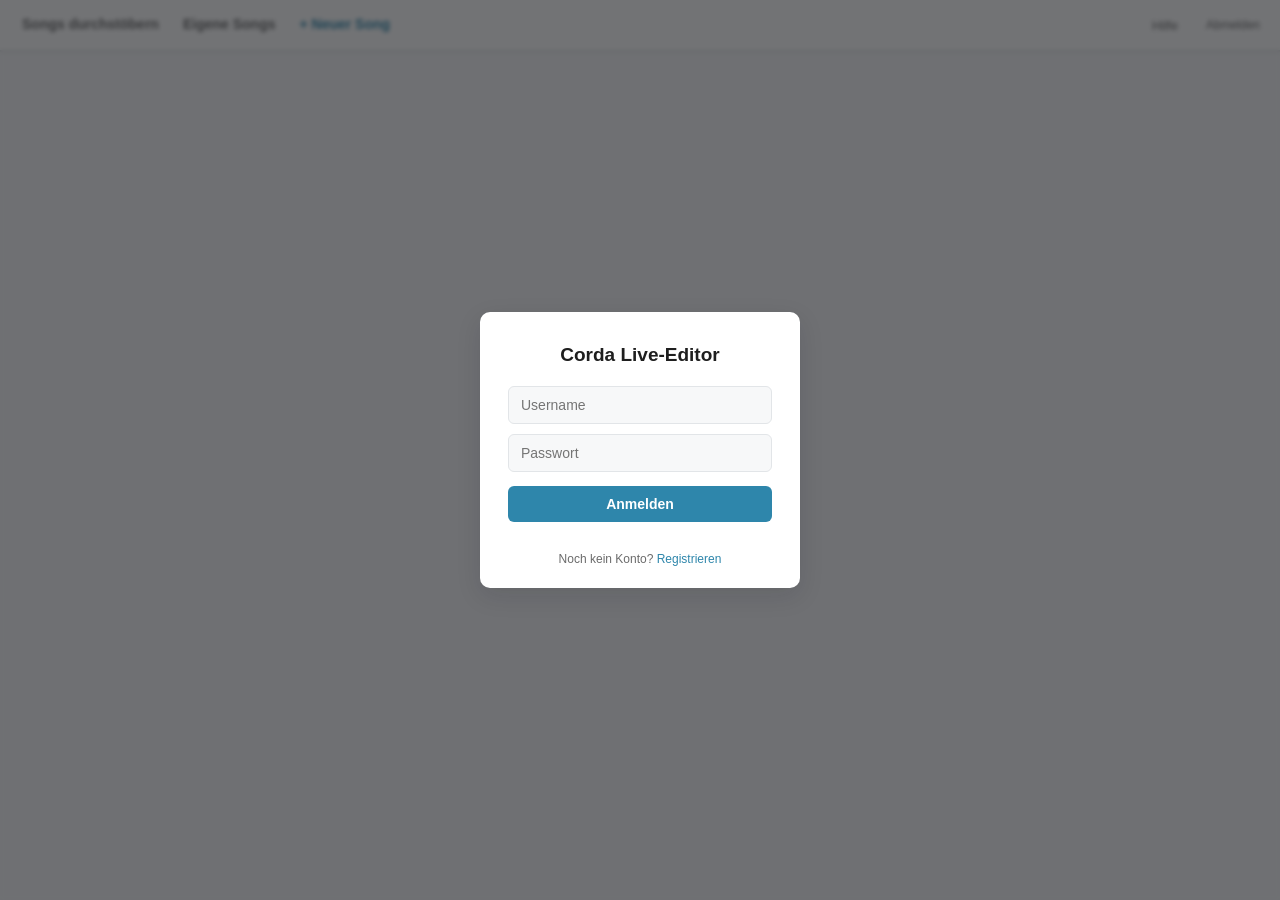
==== commit 8c82aaff: "transposing" ====
--- a/server/static/index.html
+++ b/server/static/index.html
@@ -89,15 +89,8 @@
   const top = await resolveTopVersion(song);
   if (!top) return;
   try {
-    const renderRes = await apiFetch("/api/render-book", {
-      method: "POST",
-      headers: { "Content-Type": "application/json" },
-      body: JSON.stringify({ song_ids: [top.id] }),
-    });
-    if (!renderRes.ok) return;
-    const blob = await renderRes.blob();
     const title = top.subtitle ? `${top.title} – ${top.subtitle}` : top.title;
-    showPdfOverlay(blob, title);
+    await fetchAndShowPreview([top.id], title);
   } catch (e) {
     // 401 -> Auth-Overlay wurde schon gezeigt
   }
--- a/server/static/common.css
+++ b/server/static/common.css
@@ -10,6 +10,8 @@
   --text-faint: #97a0a6;
   --danger: #b23b3b;
   --danger-soft: #fbebeb;
+  --warning: #b8860b;
+  --warning-soft: #fff6df;
   --success: #2f8f4e;
   --success-soft: #e7f6ec;
   --radius: 10px;
@@ -59,6 +61,8 @@
 #topnav-left a.new-song-link { color: var(--accent); }
 #topnav-left a.new-song-link:hover { color: var(--accent-dark); }
 #topnav-right { display: flex; align-items: center; gap: 14px; font-size: 13px; color: var(--text-muted); }
+#topnav-right a { color: var(--text-muted); text-decoration: none; }
+#topnav-right a:hover { color: var(--accent); }
 #current-username { font-weight: 600; color: var(--text); }
 #logout-btn {
   border: none;
@@ -429,6 +433,54 @@
 #render-book-btn:disabled { cursor: default; opacity: 0.45; }
 #book-status { font-size: 12px; color: var(--text-muted); padding: 0 16px 10px; }
 #book-status.error { color: var(--danger); }
+#book-status.warning { color: var(--warning); }
+
+/* ---------- Hilfe-Seite ---------- */
+#howto-page {
+  max-width: 680px;
+  margin: 0 auto;
+  padding: 32px 24px 60px;
+  overflow-y: auto;
+  width: 100%;
+}
+#howto-page h1 { font-size: 24px; margin: 0 0 6px; }
+.howto-intro { color: var(--text-muted); margin: 0 0 28px; font-size: 14px; }
+#howto-page section {
+  background: var(--surface);
+  border: 1px solid var(--border);
+  border-radius: var(--radius);
+  padding: 18px 20px;
+  margin-bottom: 14px;
+}
+#howto-page h2 { font-size: 16px; margin: 0 0 8px; }
+#howto-page p { line-height: 1.55; margin: 0 0 8px; font-size: 14px; }
+#howto-page p:last-child { margin-bottom: 0; }
+#howto-page code {
+  background: var(--bg);
+  border-radius: 4px;
+  padding: 1px 5px;
+  font-family: "Cascadia Code", Consolas, monospace;
+  font-size: 13px;
+}
+#howto-page pre {
+  background: #1e1e1e;
+  color: #d8dee2;
+  border-radius: var(--radius-sm);
+  padding: 12px 14px;
+  overflow-x: auto;
+  margin: 0 0 10px;
+}
+#howto-page pre code {
+  background: none;
+  padding: 0;
+  color: inherit;
+  font-size: 13px;
+  line-height: 1.5;
+}
+#howto-page ul { margin: 0; padding-left: 20px; }
+#howto-page li { line-height: 1.55; font-size: 14px; margin-bottom: 8px; }
+#howto-page li:last-child { margin-bottom: 0; }
+.howto-footer { text-align: center; color: var(--text-faint); font-size: 13px; margin-top: 24px; }
 
 /* ---------- Editor ---------- */
 #editor-layout { display: flex; height: 100%; width: 100%; }
@@ -500,7 +552,50 @@
   color: var(--text);
 }
 
-#preview-pane { flex: 1; height: 100%; position: relative; background: #eceff1; }
+#preview-pane { flex: 1; height: 100%; background: #eceff1; display: flex; flex-direction: column; }
+#preview-viewport { position: relative; flex: 1; min-height: 0; }
+#preview-toolbar {
+  display: flex;
+  align-items: center;
+  justify-content: flex-end;
+  gap: 8px;
+  padding: 6px 10px;
+  background: #1a1c1f;
+  flex-shrink: 0;
+}
+#preview-toolbar-label { color: #fff; font-size: 12px; margin-right: auto; }
+#preview-transpose { display: flex; align-items: center; gap: 2px; }
+#preview-transpose-down, #preview-transpose-up {
+  color: #fff;
+  border: 1px solid rgba(255,255,255,0.25);
+  background: rgba(255,255,255,0.08);
+  border-radius: var(--radius-sm);
+  width: 26px;
+  height: 26px;
+  font-size: 14px;
+  font-weight: 600;
+  cursor: pointer;
+}
+#preview-transpose-down:hover, #preview-transpose-up:hover { background: rgba(255,255,255,0.18); }
+#preview-transpose-value {
+  min-width: 28px;
+  text-align: center;
+  font-size: 12px;
+  font-weight: 600;
+  color: #fff;
+  font-variant-numeric: tabular-nums;
+}
+#preview-transpose-key {
+  display: none;
+  margin-left: 6px;
+  padding: 3px 8px;
+  border-radius: var(--radius-sm);
+  background: rgba(255,255,255,0.12);
+  color: #fff;
+  font-size: 12px;
+  font-weight: 600;
+  white-space: nowrap;
+}
 #preview { width: 100%; height: 100%; border: none; }
 #status {
   position: absolute;
@@ -515,6 +610,7 @@
   display: none;
 }
 #status.error { background: var(--danger); }
+#status.warning { background: var(--warning); }
 #log {
   position: absolute;
   bottom: 0;
@@ -574,6 +670,52 @@
   white-space: nowrap;
 }
 #pdf-overlay-download:hover, #pdf-overlay-close:hover { background: rgba(255,255,255,0.18); }
+.transpose-label { color: rgba(255,255,255,0.65); font-size: 12px; white-space: nowrap; margin-right: 4px; }
+#pdf-overlay-transpose {
+  display: flex;
+  align-items: center;
+  gap: 2px;
+  flex-shrink: 0;
+}
+#pdf-overlay-transpose-down, #pdf-overlay-transpose-up {
+  color: #fff;
+  border: 1px solid rgba(255,255,255,0.25);
+  background: rgba(255,255,255,0.08);
+  border-radius: var(--radius-sm);
+  width: 30px;
+  height: 30px;
+  font-size: 15px;
+  font-weight: 600;
+  cursor: pointer;
+}
+#pdf-overlay-transpose-down:hover, #pdf-overlay-transpose-up:hover { background: rgba(255,255,255,0.18); }
+#pdf-overlay-transpose-value {
+  min-width: 32px;
+  text-align: center;
+  font-size: 13px;
+  font-weight: 600;
+  color: #fff;
+  font-variant-numeric: tabular-nums;
+}
+#pdf-overlay-transpose-key {
+  display: none;
+  margin-left: 6px;
+  padding: 3px 8px;
+  border-radius: var(--radius-sm);
+  background: rgba(255,255,255,0.12);
+  color: var(--accent-soft, #fff);
+  font-size: 12px;
+  font-weight: 600;
+  white-space: nowrap;
+}
+#pdf-overlay-warnings {
+  display: none;
+  padding: 6px 14px;
+  background: var(--warning-soft);
+  color: #6b5300;
+  font-size: 12px;
+  flex-shrink: 0;
+}
 #pdf-overlay-frame { flex: 1; border: none; background: #fff; }
 
 /* ---------- Responsive ---------- */
@@ -611,4 +753,5 @@
 
   #pdf-overlay-bar { padding: 12px; }
   #pdf-overlay-download, #pdf-overlay-close { padding: 9px 14px; }
-}
+  #pdf-overlay-transpose-down, #pdf-overlay-transpose-up { width: 34px; height: 34px; }
+}
